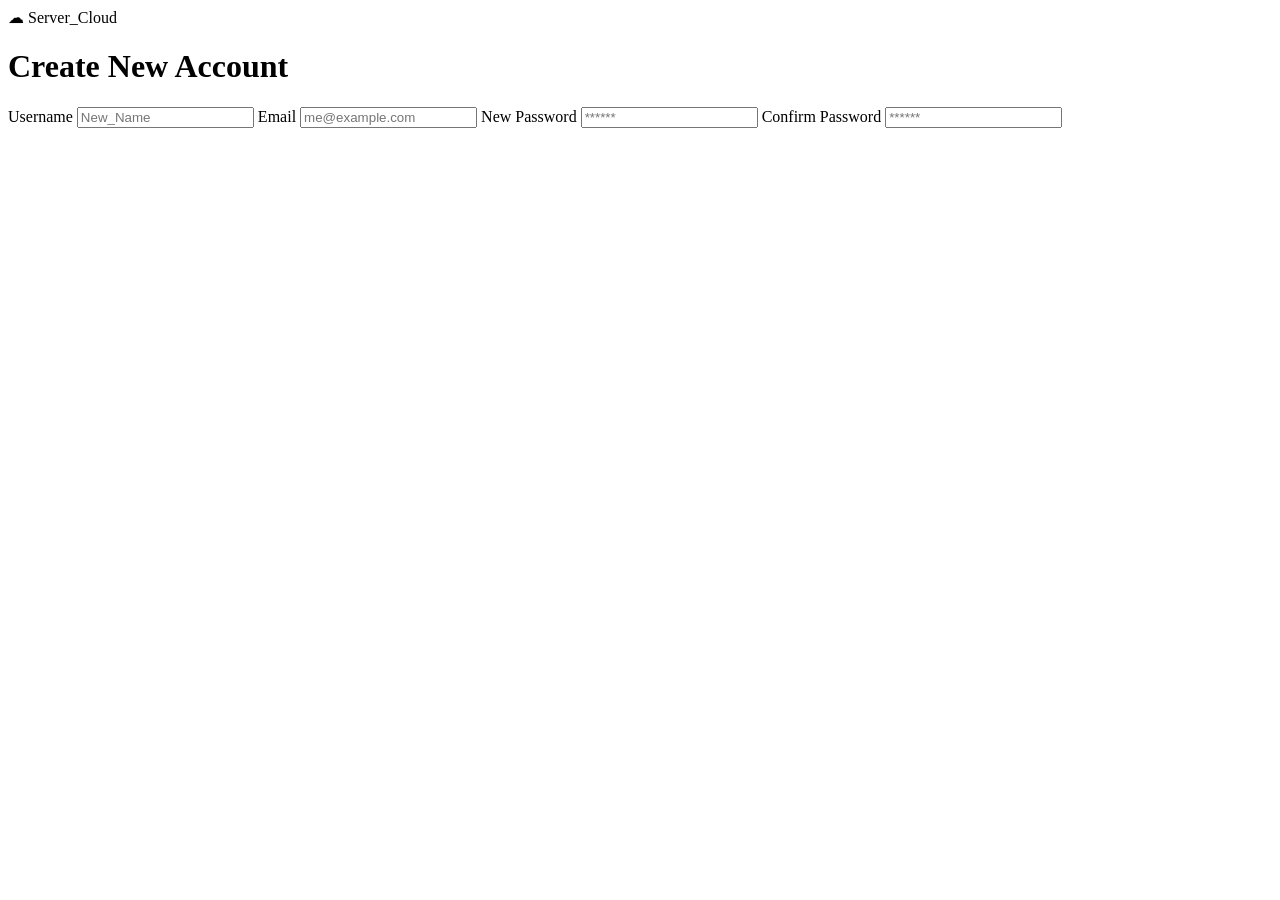
==== app/templates/create_account.html @ 799ef0f4 "new forgot pass page and new account" ====
<!DOCTYPE html>
<html lang="en">
  <head>
    <meta charset="UTF-8">
    <meta name="viewport" content="width=device-width,initial-scale=1.0">
    <title>Server_Cloud — Dashboard</title>
    <link rel="preconnect" href="https://fonts.googleapis.com">
    <link rel="preconnect" href="https://fonts.gstatic.com" crossorigin>
    <link href="https://fonts.googleapis.com/css2?family=Fraunces:opsz,wght@9..144,500&family=Manrope:wght@400;500;600;700&display=swap" rel="stylesheet">
    <link rel="stylesheet" href="/static/css/create_account.css">
  </head>

  <body>
    <div class="sky">
      <div class="sun"></div>
      <div class="drift drift--a"></div>
      <div class="drift drift--b"></div>
      <div class="drift drift--c"></div>
    </div>

    <main class="stage">

      <div class="wordmark">
        <span class="wordmark__glyph">☁</span>
        <span class="wordmark__text">Server<span class="wordmark__underscore">_</span>Cloud</span>
      </div>

      <div class="cloud-shadow">
        <div class="cloud">
	  <form class="cloud__form" action="">
	    <h1>Create New Account</h1>
	    <label class="field">
              <span class="field__label">Username</span>
              <input type="text" id="username" name="username" placeholder="New_Name" autocomplete="username" required>
            </label>

	    <label class="field">
              <span class="field__label">Email</span>
              <input type="text" id="email" name="email" placeholder="me@example.com" autocomplete="email" required>
            </label>
	    
	    <label class="field">
	      <span class="field__label">New Password</span>
	      <input type="password" id="password" name="password" placeholder="******" autocomplete="current-password" required>
            </label>

	     <label class="field">
	      <span class="field__label">Confirm Password</span>
	      <input type="password" id="confirm_password" name="confirm_password" placeholder="******" autocomplete="confirm-password" required>
            </label>
	   
	    
	    </form>

	</div>
      </div>
      
      
  </body>
</html>
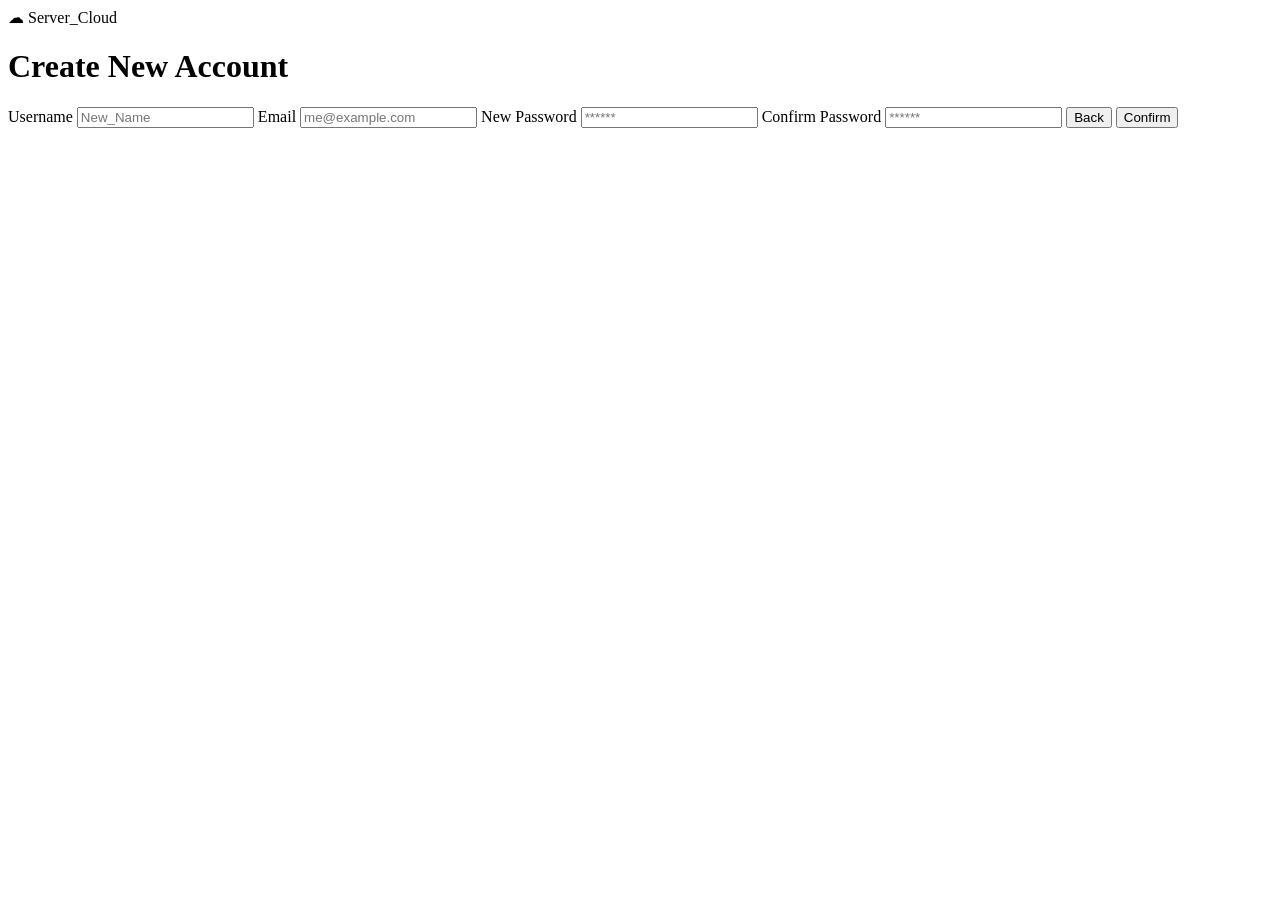
==== commit 4a8863ef: "back buttons and confirm wrough draft" ====
--- a/app/templates/create_account.html
+++ b/app/templates/create_account.html
@@ -47,9 +47,11 @@
 	     <label class="field">
 	      <span class="field__label">Confirm Password</span>
 	      <input type="password" id="confirm_password" name="confirm_password" placeholder="******" autocomplete="confirm-password" required>
-            </label>
-	   
-	    
+             </label>
+
+	     <button type="submit" class="btn">Back</button>
+	     <button type="submit" class="btn">Confirm</button>
+	     
 	    </form>
 
 	</div>
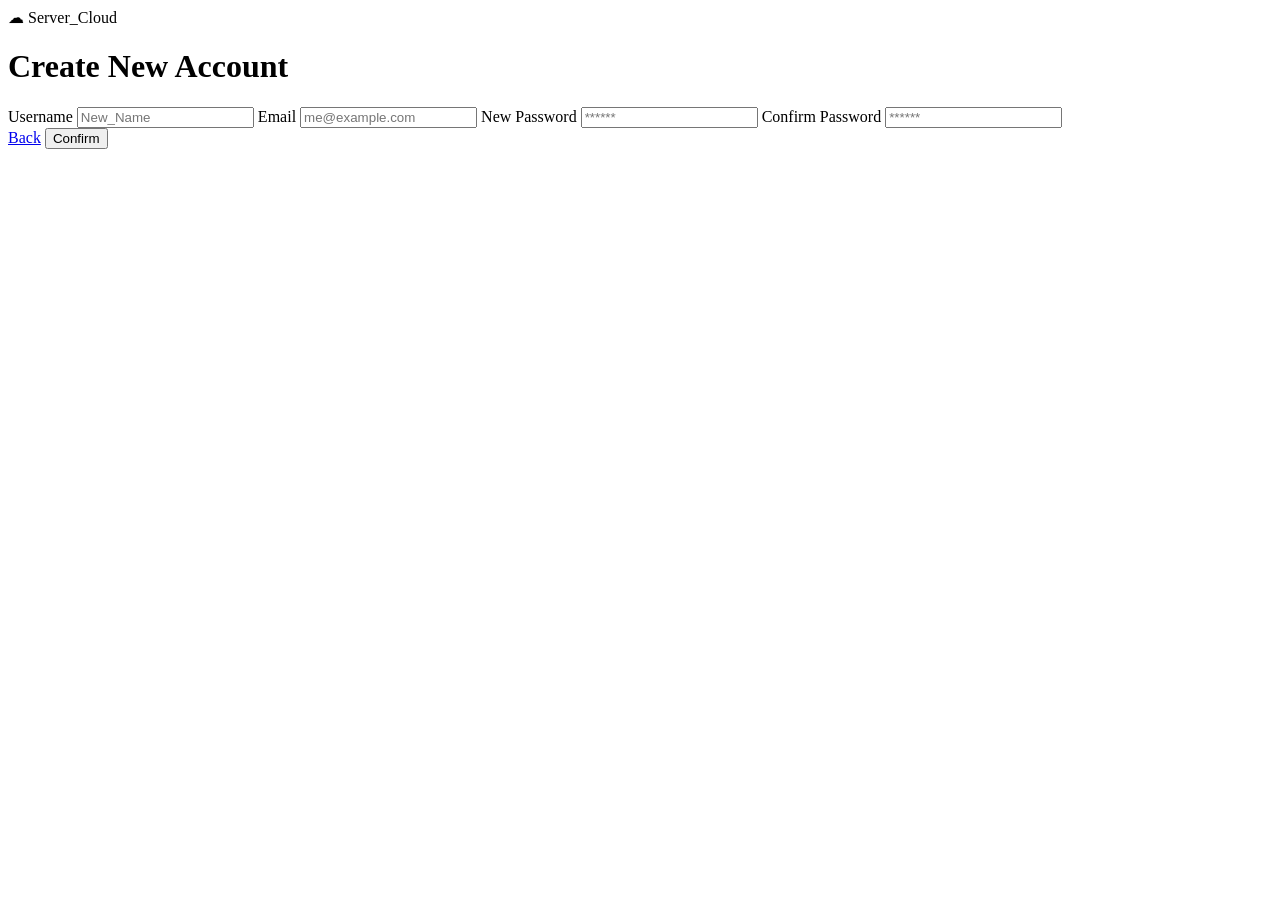
==== commit cbc8571a: "links to login and create_account, fixing buttons on create_account" ====
--- a/app/templates/create_account.html
+++ b/app/templates/create_account.html
@@ -27,7 +27,7 @@
 
       <div class="cloud-shadow">
         <div class="cloud">
-	  <form class="cloud__form" action="">
+	  <form class="cloud__form" id="createAccountForm" action="">
 	    <h1>Create New Account</h1>
 	    <label class="field">
               <span class="field__label">Username</span>
@@ -49,15 +49,17 @@
 	      <input type="password" id="confirm_password" name="confirm_password" placeholder="******" autocomplete="confirm-password" required>
              </label>
 
-	     <button type="submit" class="btn">Back</button>
-	     <button type="submit" class="btn">Confirm</button>
-	     
+	     <div class="button-row">
+	       <a class="btn btn--ghost" href="/login">Back</a>
+	       <button type="submit" class="btn" id="confirmBtn">Confirm</button>
+	     </div>
+	       
 	    </form>
 
 	</div>
       </div>
       
-      
+    </main>      
   </body>
 </html>
 
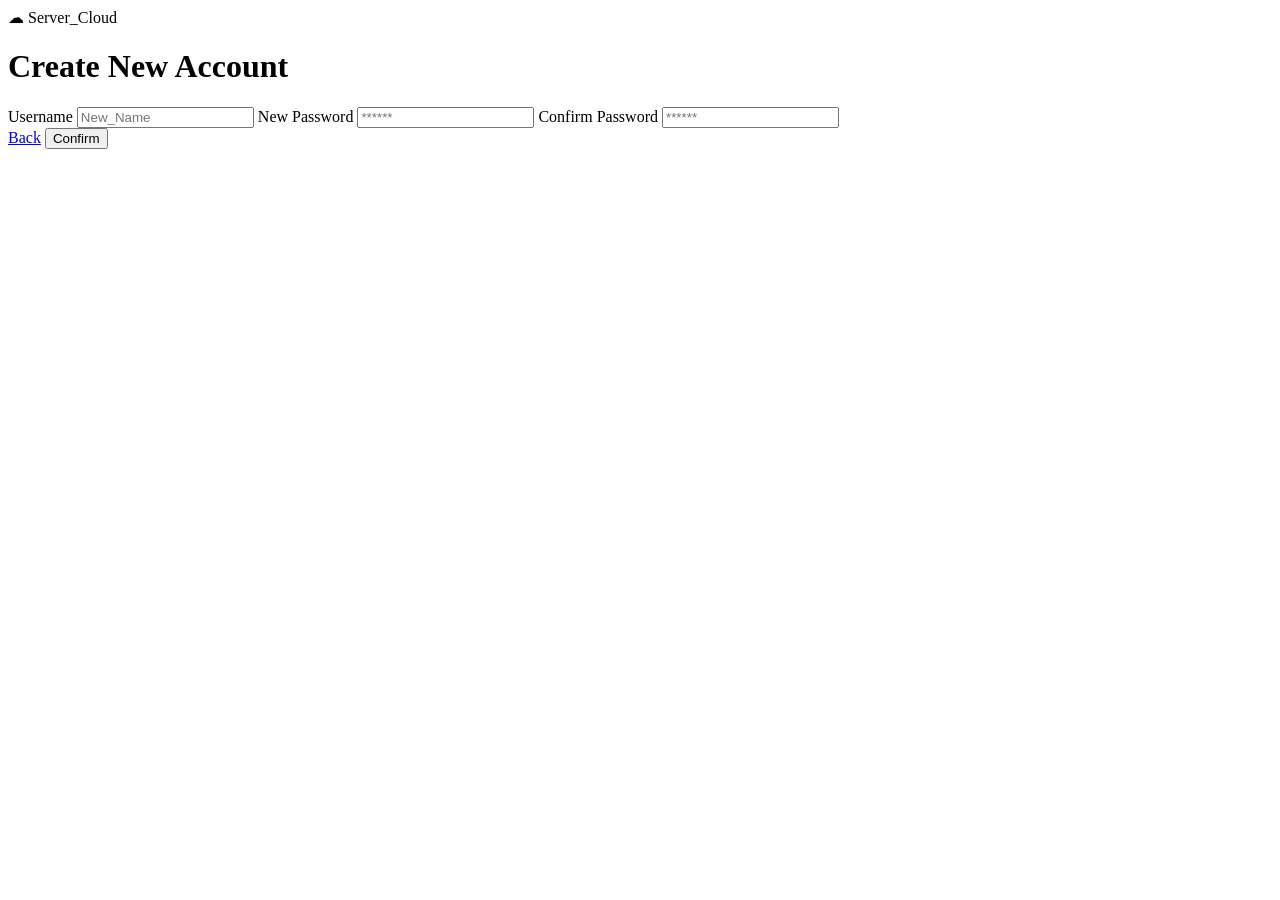
==== commit 7477c86b: "forgot password page" ====
--- a/app/templates/create_account.html
+++ b/app/templates/create_account.html
@@ -34,10 +34,10 @@
               <input type="text" id="username" name="username" placeholder="New_Name" autocomplete="username" required>
             </label>
 
-	    <label class="field">
-              <span class="field__label">Email</span>
-              <input type="text" id="email" name="email" placeholder="me@example.com" autocomplete="email" required>
-            </label>
+	    <!-- <label class="field"> -->
+            <!--   <span class="field__label">Email</span> -->
+            <!--   <input type="text" id="email" name="email" placeholder="me@example.com" autocomplete="email" required> -->
+            <!-- </label> -->
 	    
 	    <label class="field">
 	      <span class="field__label">New Password</span>
